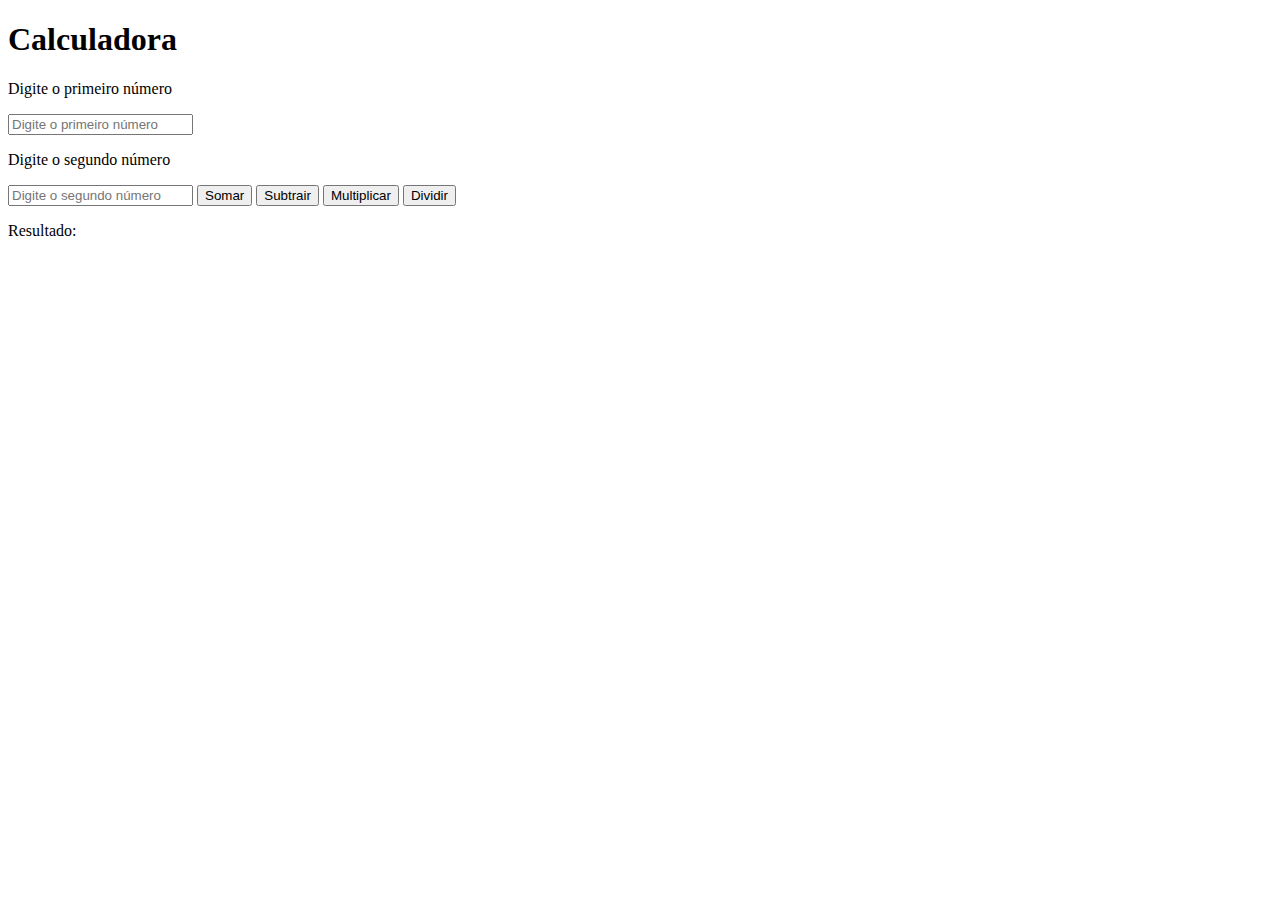
==== javascript_aula/index.html @ a3c0e101 "up" ====
<!DOCTYPE html>
<html lang="en">
<head>
    <meta charset="UTF-8">
    <meta http-equiv="X-UA-Compatible" content="IE=edge">
    <meta name="viewport" content="width=device-width, initial-scale=1.0">
    <title>Document</title>
</head>
<body>
    <div class="main">
        <div class="container">
            <h1>Calculadora</h1>
            <p>Digite o primeiro número</p>
            <input type="number" placeholder="Digite o primeiro número" id="num_1">
            <p>Digite o segundo número</p>
            <input type="number" placeholder="Digite o segundo número" id="num_2">
            <button onclick="somar()">Somar</button>
            <button onclick="sub()">Subtrair</button>
            <button onclick="multi()">Multiplicar</button>
            <button onclick="divi()">Dividir</button>
            <p>Resultado: <p id="res"></p></p>

        </div>
    </div>

    <script src="script.js"></script>
</body>
</html>
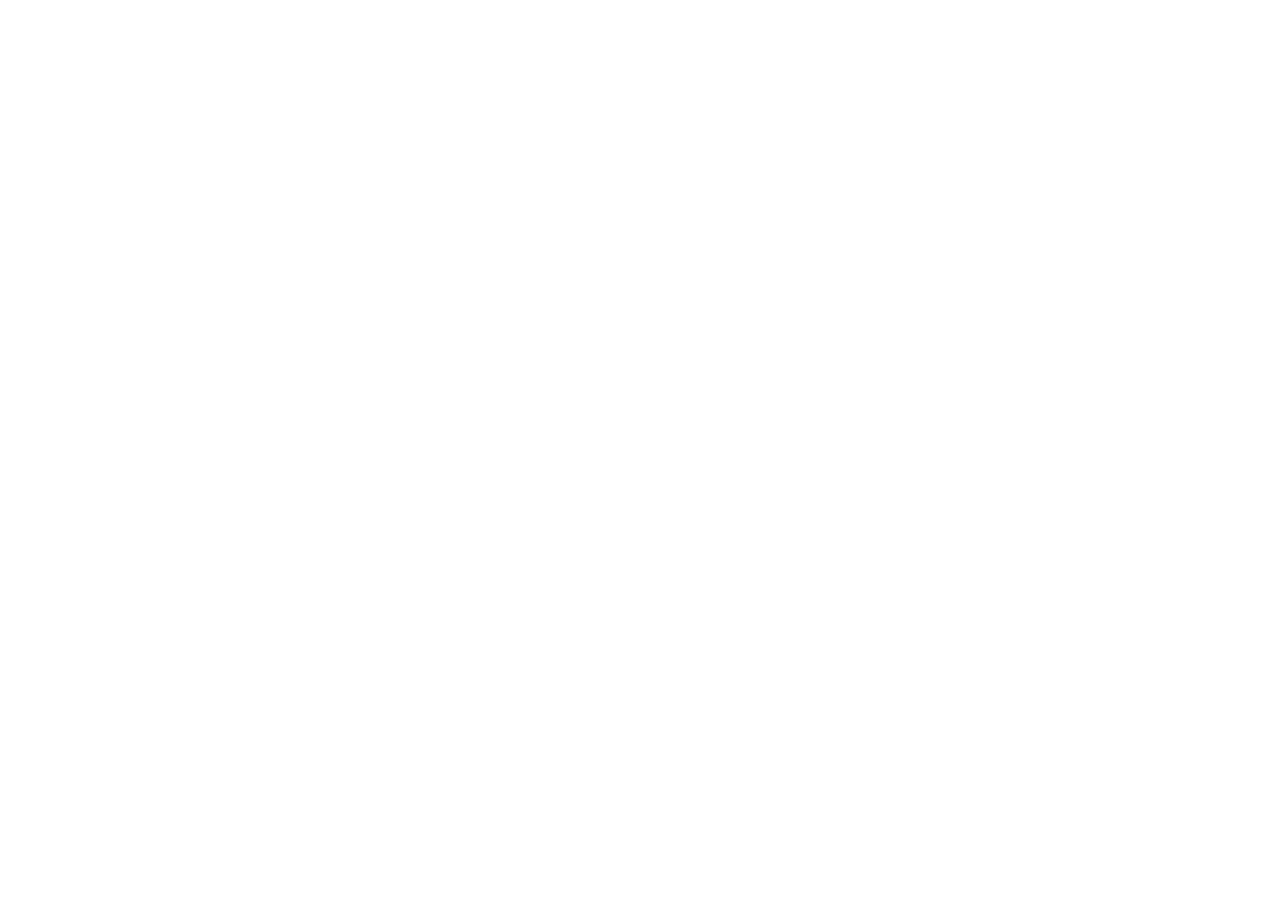
==== commit 15c4ecda: "up" ====
--- a/javascript_aula/index.html
+++ b/javascript_aula/index.html
@@ -7,22 +7,7 @@
     <title>Document</title>
 </head>
 <body>
-    <div class="main">
-        <div class="container">
-            <h1>Calculadora</h1>
-            <p>Digite o primeiro número</p>
-            <input type="number" placeholder="Digite o primeiro número" id="num_1">
-            <p>Digite o segundo número</p>
-            <input type="number" placeholder="Digite o segundo número" id="num_2">
-            <button onclick="somar()">Somar</button>
-            <button onclick="sub()">Subtrair</button>
-            <button onclick="multi()">Multiplicar</button>
-            <button onclick="divi()">Dividir</button>
-            <p>Resultado: <p id="res"></p></p>
-
-        </div>
-    </div>
-
+    
     <script src="script.js"></script>
 </body>
 </html>